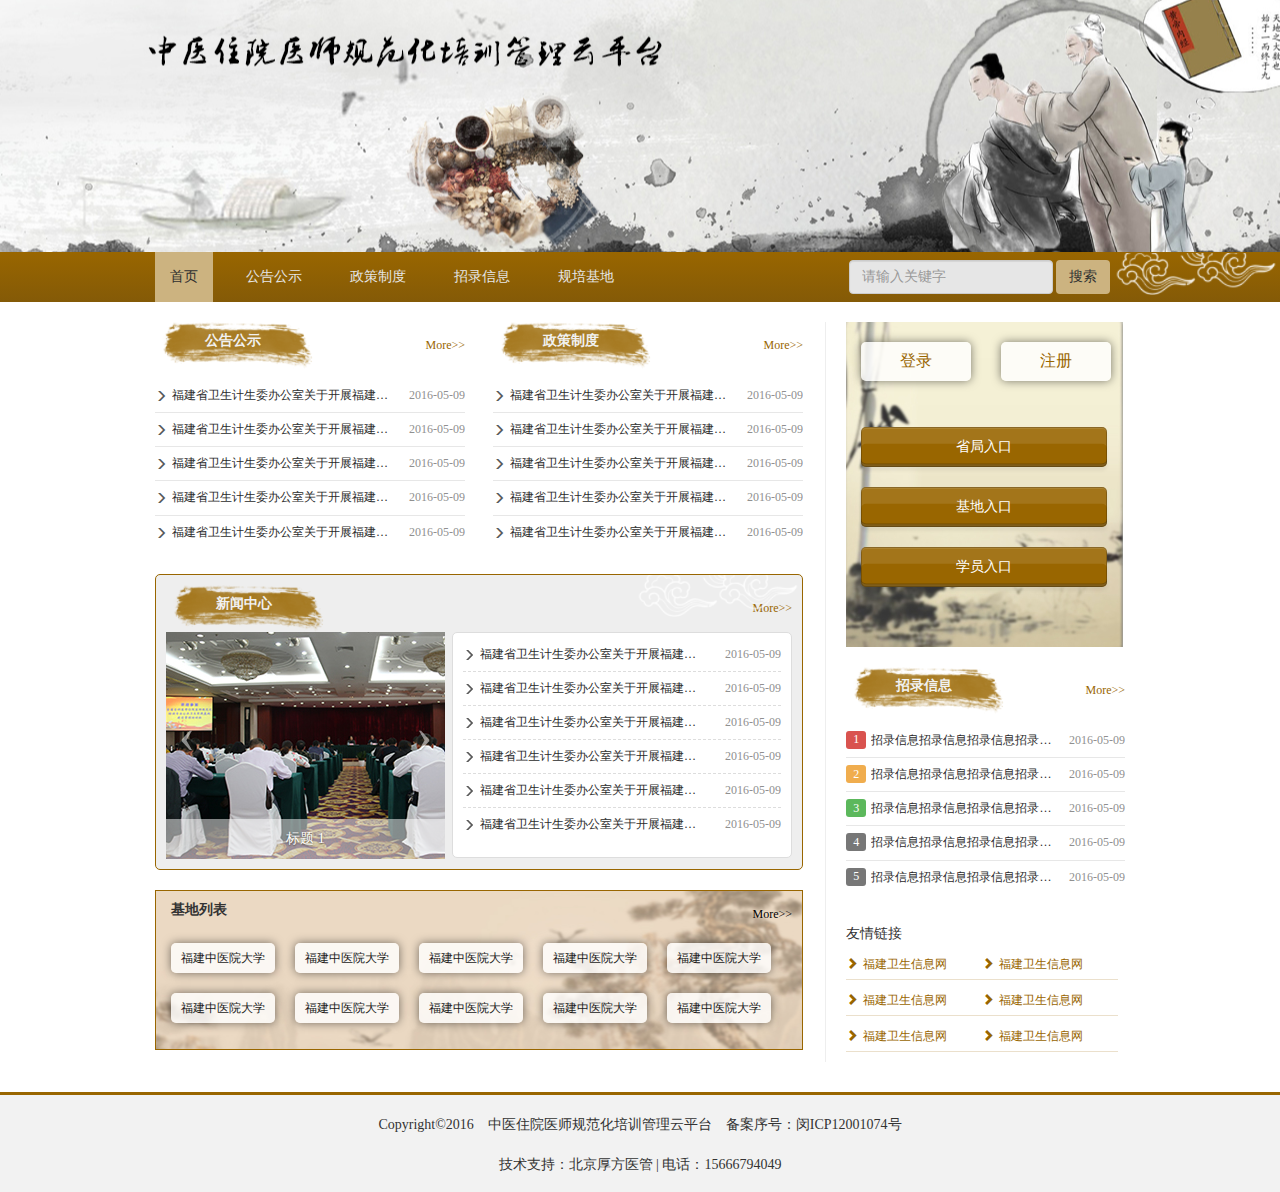
==== index.html @ 3ecdfbdd "厚方Html  第一版  end" ====
<!DOCTYPE html>
<html lang="en">
<head>
    <meta charset="UTF-8">
    <meta http-equiv="X-UA-Compatible" content="IE=edge">
    <title>Title</title>
    <link rel="stylesheet" href="css/bootstrap.min.css">
    <!-- 禁止响应 -->
    <link rel="stylesheet" href="css/non-responsive.css">
    <link rel="stylesheet" href="css/index.css">
    <!--[if lt IE 9]>
    <script src="//cdn.bootcss.com/html5shiv/3.7.2/html5shiv.min.js"></script>
    <script src="//cdn.bootcss.com/respond.js/1.4.2/respond.min.js"></script>
    <![endif]-->

</head>
<body>
    <div class="content-box">
    <!-- banner -->
    <div class="main-banner"></div>

    <!-- nav -->
    <nav class="navbar navbar-default navbar-self">
        <div class="container">
            <ul class="nav navbar-nav">
                <li class="active"><a href="#">首页</a></li>
                <li><a href="#">公告公示</a></li>
                <li><a href="#">政策制度</a></li>
                <li><a href="#">招录信息</a></li>
                <li><a href="#">规培基地</a></li>
            </ul>
            <!-- 提交 -->
            <form class="navbar-form" role="search">
                <div class="form-group">
                    <input type="text" class="form-control" placeholder="请输入关键字">
                </div>
                <button type="submit" class="btn">搜索</button>
            </form>
        </div>
        <!-- 祥云 -->
        <span class="yun"></span>
    </nav>
    <!-- 主体 -->
    <div class="container">
        <div class="main">
            <!-- section1 -->
            <!-- 公告公示 -->
            <div class="pnotice news newslist">
                <header>
                    <span>公告公示</span>
                    <a href="">More>></a>
                </header>
                <ul>
                    <li>
                        <span class="glyphicon glyphicon-menu-right"></span><a href="">福建省卫生计生委办公室关于开展福建省卫生计生委办公室关于开展</a>
                        <em>2016-05-09</em>
                    </li>
                    <li>
                        <span class="glyphicon glyphicon-menu-right"></span><a href="">福建省卫生计生委办公室关于开展福建省卫生计生委办公室关于开展</a>

                        <em>2016-05-09</em>
                    </li>
                    <li>
                        <span class="glyphicon glyphicon-menu-right"></span><a href="">福建省卫生计生委办公室关于开展福建省卫生计生委办公室关于开展</a>
                        <em>2016-05-09</em>
                    </li>
                    <li>
                        <span class="glyphicon glyphicon-menu-right"></span><a href="">福建省卫生计生委办公室关于开展福建省卫生计生委办公室关于开展</a>
                        <em>2016-05-09</em>
                    </li>
                    <li>
                        <span class="glyphicon glyphicon-menu-right"></span><a href="">福建省卫生计生委办公室关于开展福建省卫生计生委办公室关于开展</a>
                        <em>2016-05-09</em>
                    </li>
                </ul>
            </div>
            <!-- 政策制度 -->
            <div class="psystems news newslist">
                <header>
                    <span>政策制度</span>
                    <a href="">More>></a>
                </header>
                <ul>
                    <li>
                        <span class="glyphicon glyphicon-menu-right"></span><a href="">福建省卫生计生委办公室关于开展福建省卫生计生委办公室关于开展</a>
                        <em>2016-05-09</em>
                    </li>
                    <li>
                        <span class="glyphicon glyphicon-menu-right"></span><a href="">福建省卫生计生委办公室关于开展福建省卫生计生委办公室关于开展</a>

                        <em>2016-05-09</em>
                    </li>
                    <li>
                        <span class="glyphicon glyphicon-menu-right"></span><a href="">福建省卫生计生委办公室关于开展福建省卫生计生委办公室关于开展</a>
                        <em>2016-05-09</em>
                    </li>
                    <li>
                        <span class="glyphicon glyphicon-menu-right"></span><a href="">福建省卫生计生委办公室关于开展福建省卫生计生委办公室关于开展</a>
                        <em>2016-05-09</em>
                    </li>
                    <li>
                        <span class="glyphicon glyphicon-menu-right"></span><a href="">福建省卫生计生委办公室关于开展福建省卫生计生委办公室关于开展</a>
                        <em>2016-05-09</em>
                    </li>
                </ul>
            </div>
            <!-- End section1 -->
            <!-- Start section2 -->
            <!-- 新闻中心 -->
            <div class="newscenter news">
                <header>
                    <span>新闻中心</span>
                    <a href="">More>></a>
                </header>
                <!-- 图片新闻 -->
                <div id="myCarousel" class="carousel slide carousel-self">
                    <!-- 轮播（Carousel）指标 -->
                    <!--<ol class="carousel-indicators">-->
                        <!--<li data-target="#myCarousel" data-slide-to="0" class="active"></li>-->
                        <!--<li data-target="#myCarousel" data-slide-to="1"></li>-->
                        <!--<li data-target="#myCarousel" data-slide-to="2"></li>-->
                    <!--</ol>-->
                    <!-- 轮播（Carousel）项目 -->
                    <div class="carousel-inner">
                        <div class="item active">
                            <img src="images/news-pic.jpg" width="279" height="227" alt="First slide">
                            <div class="carousel-caption">标题 1</div>
                        </div>
                        <div class="item">
                            <img src="images/news-pic.jpg" width="279" height="227" alt="Second slide">
                            <div class="carousel-caption">标题 2</div>
                        </div>
                        <div class="item">
                            <img src="images/news-pic.jpg" width="279" height="227" alt="Third slide">
                            <div class="carousel-caption">标题 3</div>
                        </div>
                    </div>
                    <!-- 轮播（Carousel）导航 -->
                    <a class="carousel-control left" href="#myCarousel"
                       data-slide="prev">&lsaquo;</a>
                    <a class="carousel-control right" href="#myCarousel"
                       data-slide="next">&rsaquo;</a>
                </div>
                <!-- 文字新闻 -->
                <div class="news-word newslist">
                    <ul>
                        <li>
                            <span class="glyphicon glyphicon-menu-right"></span><a href="">福建省卫生计生委办公室关于开展福建省卫生计生委办公室关于开展</a>
                            <em>2016-05-09</em>
                        </li>
                        <li>
                            <span class="glyphicon glyphicon-menu-right"></span><a href="">福建省卫生计生委办公室关于开展福建省卫生计生委办公室关于开展</a>

                            <em>2016-05-09</em>
                        </li>
                        <li>
                            <span class="glyphicon glyphicon-menu-right"></span><a href="">福建省卫生计生委办公室关于开展福建省卫生计生委办公室关于开展</a>
                            <em>2016-05-09</em>
                        </li>
                        <li>
                            <span class="glyphicon glyphicon-menu-right"></span><a href="">福建省卫生计生委办公室关于开展福建省卫生计生委办公室关于开展</a>
                            <em>2016-05-09</em>
                        </li>
                        <li>
                            <span class="glyphicon glyphicon-menu-right"></span><a href="">福建省卫生计生委办公室关于开展福建省卫生计生委办公室关于开展</a>
                            <em>2016-05-09</em>
                        </li>
                        <li>
                            <span class="glyphicon glyphicon-menu-right"></span><a href="">福建省卫生计生委办公室关于开展福建省卫生计生委办公室关于开展</a>
                            <em>2016-05-09</em>
                        </li>

                    </ul>
                </div>
                <span class="cloud"></span>
            </div>
            <!-- End section2 -->
            <!-- Start section3 -->
            <!-- 基地列表 -->
            <div class="base-list news">
                <header>
                    <span>基地列表</span>
                    <a href="">More>></a>
                </header>
                <ul>
                    <li>
                        <a href="">福建中医院大学</a>
                    </li>
                    <li>
                        <a href="">福建中医院大学</a>
                    </li>
                    <li>
                        <a href="">福建中医院大学</a>
                    </li>
                    <li>
                        <a href="">福建中医院大学</a>
                    </li>
                    <li>
                        <a href="">福建中医院大学</a>
                    </li>
                    <li>
                        <a href="">福建中医院大学</a>
                    </li>
                    <li>
                        <a href="">福建中医院大学</a>
                    </li>
                    <li>
                        <a href="">福建中医院大学</a>
                    </li>
                    <li>
                        <a href="">福建中医院大学</a>
                    </li>
                    <li>
                        <a href="">福建中医院大学</a>
                    </li>
                </ul>
            </div>
            <!-- End section3 -->
            <div class="clearfix"></div>
        </div>
        <!-- sidebar -->
        <div class="sidebar">
            <!-- 登录 -->
            <div class="login">
                <ol>
                    <li><a href="">登录</a></li>
                    <li><a href="">注册</a></li>
                </ol>
                <ul>
                    <li><a href="">省局入口</a></li>
                    <li><a href="">基地入口</a></li>
                    <li><a href="">学员入口</a></li>
                </ul>
            </div>
            <!-- 招录信息 -->
            <div class="zlinfo news newslist">
                <header>
                    <span>招录信息</span>
                    <a href="">More>></a>
                </header>
                <ul>
                    <li>
                        <span class="label label-danger">1</span><a href="">招录信息招录信息招录信息招录信息</a>
                        <em>2016-05-09</em>
                    </li>
                    <li>
                        <span class="label label-warning">2</span><a href="">招录信息招录信息招录信息招录信息</a>
                        <em>2016-05-09</em>
                    </li>
                    <li>
                        <span class="label label-success">3</span><a href="">招录信息招录信息招录信息招录信息</a>
                        <em>2016-05-09</em>
                    </li>
                    <li>
                        <span class="label label-default">4</span><a href="">招录信息招录信息招录信息招录信息</a>
                        <em>2016-05-09</em>
                    </li>
                    <li>
                        <span class="label label-default">5</span><a href="">招录信息招录信息招录信息招录信息</a>
                        <em>2016-05-09</em>
                    </li>

                </ul>
            </div>
            <!-- 友情链接 -->
            <div class="friend">
                <header>
                    <span>友情链接</span>

                </header>
                <ul>
                    <li>
                        <span class="glyphicon glyphicon-chevron-right"></span><a href="">福建卫生信息网</a>
                    </li>
                    <li>
                        <span class="glyphicon glyphicon-chevron-right"></span><a href="">福建卫生信息网</a>

                    </li>
                    <li>
                        <span class="glyphicon glyphicon-chevron-right"></span><a href="">福建卫生信息网</a>

                    </li>
                    <li>
                        <span class="glyphicon glyphicon-chevron-right"></span><a href="">福建卫生信息网</a>

                    </li>
                    <li>
                        <span class="glyphicon glyphicon-chevron-right"></span><a href="">福建卫生信息网</a>

                    </li>
                    <li>
                        <span class="glyphicon glyphicon-chevron-right"></span><a href="">福建卫生信息网</a>

                    </li>

                </ul>
            </div>
        </div>
    </div>
    <div class="clearfix"></div>
    <!-- footer -->
    <footer>
        <div class="container">
        Copyright©2016   &nbsp;&nbsp;  中医住院医师规范化培训管理云平台  &nbsp;&nbsp;   备案序号：闵ICP12001074号<br><br>
        技术支持：北京厚方医管 | 电话：15666794049
        </div>
    </footer>
    </div>
    <script src="js/jquery-1.8.0.min.js" type="text/javascript"></script>
    <script src="js/bootstrap.min.js" type="text/javascript"></script>
</body>
</html>
---- css/non-responsive.css ----
/* Template-specific stuff
 *
 * Customizations just for the template; these are not necessary for anything
 * with disabling the responsiveness.
 */

/* Account for fixed navbar */

body,
.navbar-fixed-top,
.navbar-fixed-bottom {
  min-width: 970px;
}

/* Don't let the lead text change font-size. */
.lead {
  font-size: 16px;
}

/* Finesse the page header spacing */
.page-header {
  margin-bottom: 30px;
}
.page-header .lead {
  margin-bottom: 10px;
}


/* Non-responsive overrides
 *
 * Utilize the following CSS to disable the responsive-ness of the container,
 * grid system, and navbar.
 */

/* Reset the container */
.container {
  width: 970px;
  max-width: none !important;
}

/* Demonstrate the grids */
.col-xs-4 {
  padding-top: 15px;
  padding-bottom: 15px;
  background-color: #eee;
  background-color: rgba(86,61,124,.15);
  border: 1px solid #ddd;
  border: 1px solid rgba(86,61,124,.2);
}

.container .navbar-header,
.container .navbar-collapse {
  margin-right: 0;
  margin-left: 0;
}

/* Always float the navbar header */
.navbar-header {
  float: left;
}

/* Undo the collapsing navbar */
.navbar-collapse {
  display: block !important;
  height: auto !important;
  padding-bottom: 0;
  overflow: visible !important;
  visibility: visible !important;
}

.navbar-toggle {
  display: none;
}
.navbar-collapse {
  border-top: 0;
}

.navbar-brand {
  margin-left: -15px;
}

/* Always apply the floated nav */
.navbar-nav {
  float: left;
  margin: 0;
}
.navbar-nav > li {
  float: left;
}
.navbar-nav > li > a {
  padding: 15px;
}

/* Redeclare since we override the float above */
.navbar-nav.navbar-right {
  float: right;
}

/* Undo custom dropdowns */
.navbar .navbar-nav .open .dropdown-menu {
  position: absolute;
  float: left;
  background-color: #fff;
  border: 1px solid #ccc;
  border: 1px solid rgba(0, 0, 0, .15);
  border-width: 0 1px 1px;
  border-radius: 0 0 4px 4px;
  -webkit-box-shadow: 0 6px 12px rgba(0, 0, 0, .175);
          box-shadow: 0 6px 12px rgba(0, 0, 0, .175);
}
.navbar-default .navbar-nav .open .dropdown-menu > li > a {
  color: #333;
}
.navbar .navbar-nav .open .dropdown-menu > li > a:hover,
.navbar .navbar-nav .open .dropdown-menu > li > a:focus,
.navbar .navbar-nav .open .dropdown-menu > .active > a,
.navbar .navbar-nav .open .dropdown-menu > .active > a:hover,
.navbar .navbar-nav .open .dropdown-menu > .active > a:focus {
  color: #fff !important;
  background-color: #428bca !important;
}
.navbar .navbar-nav .open .dropdown-menu > .disabled > a,
.navbar .navbar-nav .open .dropdown-menu > .disabled > a:hover,
.navbar .navbar-nav .open .dropdown-menu > .disabled > a:focus {
  color: #999 !important;
  background-color: transparent !important;
}

/* Undo form expansion */
.navbar-form {
  float: left;
  width: auto;
  padding-top: 0;
  padding-bottom: 0;
  margin-right: 0;
  margin-left: 0;
  border: 0;
  -webkit-box-shadow: none;
          box-shadow: none;
}

/* Copy-pasted from forms.less since we mixin the .form-inline styles. */
.navbar-form .form-group {
  display: inline-block;
  margin-bottom: 0;
  vertical-align: middle;
}

.navbar-form .form-control {
  display: inline-block;
  width: auto;
  vertical-align: middle;
}

.navbar-form .form-control-static {
  display: inline-block;
}

.navbar-form .input-group {
  display: inline-table;
  vertical-align: middle;
}

.navbar-form .input-group .input-group-addon,
.navbar-form .input-group .input-group-btn,
.navbar-form .input-group .form-control {
  width: auto;
}

.navbar-form .input-group > .form-control {
  width: 100%;
}

.navbar-form .control-label {
  margin-bottom: 0;
  vertical-align: middle;
}

.navbar-form .radio,
.navbar-form .checkbox {
  display: inline-block;
  margin-top: 0;
  margin-bottom: 0;
  vertical-align: middle;
}

.navbar-form .radio label,
.navbar-form .checkbox label {
  padding-left: 0;
}

.navbar-form .radio input[type="radio"],
.navbar-form .checkbox input[type="checkbox"] {
  position: relative;
  margin-left: 0;
}

.navbar-form .has-feedback .form-control-feedback {
  top: 0;
}

/* Undo inline form compaction on small screens */
.form-inline .form-group {
  display: inline-block;
  margin-bottom: 0;
  vertical-align: middle;
}

.form-inline .form-control {
  display: inline-block;
  width: auto;
  vertical-align: middle;
}

.form-inline .form-control-static {
  display: inline-block;
}

.form-inline .input-group {
  display: inline-table;
  vertical-align: middle;
}
.form-inline .input-group .input-group-addon,
.form-inline .input-group .input-group-btn,
.form-inline .input-group .form-control {
  width: auto;
}

.form-inline .input-group > .form-control {
  width: 100%;
}

.form-inline .control-label {
  margin-bottom: 0;
  vertical-align: middle;
}

.form-inline .radio,
.form-inline .checkbox {
  display: inline-block;
  margin-top: 0;
  margin-bottom: 0;
  vertical-align: middle;
}
.form-inline .radio label,
.form-inline .checkbox label {
  padding-left: 0;
}

.form-inline .radio input[type="radio"],
.form-inline .checkbox input[type="checkbox"] {
  position: relative;
  margin-left: 0;
}

.form-inline .has-feedback .form-control-feedback {
  top: 0;
}
---- css/index.css ----
body{
    font-family: "Microsoft YaHei";
}
input,
button,
textarea,
select{
    outline:none;
}
.content-box{
    min-width: 1200px;
    margin:0 auto;
}
.container{
    width: 1000px;
    max-width: none !important
}
/* button */
button.default{
    padding: 10px 50px;
    background: #996600;
    -webkit-border-radius: 5px;
    -moz-border-radius: 5px;
    border-radius: 5px;
    border:0 none;
    color: #fff;
}
button.default:hover{
    background: #AA7200;
}
/* banner */
.main-banner{
    background: url("../images/main-banner.jpg") no-repeat center center;
    width:100%;
    height: 252px;
}
/* nav */
.navbar-self{
    height:40px;
    background: #996600;
    background: -webkit-gradient(linear, left top, left bottom, from(#996600), to(#845a07));
    background: -moz-linear-gradient(top,  #996600, #845a07);
    filter:  progid:DXImageTransform.Microsoft.gradient(startColorstr='#996600', endColorstr='#845a07');
    border:0 none;
    -webkit-border-radius:0;
    -moz-border-radius:0;
    border-radius:0;
}
.navbar-self .nav li{
    margin-right: 18px;
}
.navbar-self .nav a{
    color: #e6e6e6!important;
}
.navbar-self .nav li a:hover{
    color: #fff !important;
}
.navbar-self .nav .active a{
    background: #ccb380;
    color: #2f2f2f !important;
}
.navbar-self .nav .active a:hover{
    color: #000 !important;
}
/* 搜索框 */
.navbar-self .navbar-form{
    float: right;
}
.navbar-self .form-control{
    background: #e6e6e6;
    color:#000 !important
}
.navbar-self .navbar-form .btn{
    background: #ccb380;
}
.navbar-self .yun{
    background: url("../images/cloud.png") no-repeat 0 0;
    width:164px;
    height:43px;
    float: right;
    margin-top:-49px;
}
/* 主体 */
.main{
    width:648px;
    float: left;
    overflow: hidden;
}
.pnotice,
.psystems{
    width:310px;
    float: left;
}
.psystems{
    float: right;
}
.news header{
    width:100%;
    float: left;
}
.news header span{
    float: left;
    background: url("../images/titlt-bg.png") no-repeat;
    width: 168px;
    padding-left: 50px;
    height: 47px;
    line-height: 37px;
    color: #f1f1f1;
    font-size: 14px;
    font-weight: bold;
}
.news header a{
    float: right;
    color: #996600;
    font-size: 12px;
    margin-top:15px;
}
.newslist ul{
    float: left;
    width:100%;
    padding-left: 0;
    margin-top:10px;
}
.newslist ul li{
    padding-bottom: 8px;
    border-bottom:1px solid #e7e7e7;
    display: block;
    float: left;
    width:100%;
    margin-top: 8px;
}
.newslist ul li:last-child{
    border-bottom: 0 none;
}
.newslist ul li span{
    float: left;
    color: #585858;
    margin-right:5px;
    font-size: 12px;
    margin-top:2px;
}
.newslist ul li a{
    float: left;
    color: #2b2b2b;
    width:220px;
    white-space:nowrap;
    overflow:hidden;
    text-overflow:ellipsis;
    font-size: 12px;
}
.newslist ul li em{
    float: right;
    color: #909090;
    font-size: 12px;
    font-style: normal;
}
/* 新闻中心 */
.newscenter{
    border:1px solid #996600;
    background: #eeeeee;
    -webkit-border-radius: 5px;
    -moz-border-radius: 5px;
    border-radius: 5px;
    width:100%;
    float: left;
    margin-top: 15px;
    padding: 10px 0;
    position: relative;
}
.newscenter header span{
    margin-left: 10px;
}
.newscenter header a{
    margin-right: 10px;
}
/* 轮播 */
.carousel-self{
    float: left;
    width:279px;
    margin-left: 10px;
}
.carousel-self .carousel-control.left,
.carousel-self .carousel-control.right{
    background: none;
    font-size: 50px;
    top:30%;
}
.carousel-self .carousel-caption{
    right:0;
    left:0;
    bottom:0;
    background: rgba(255,255,255,0.5);
    padding:10px 0;
}
/* 文字新闻 */
.news-word{
    width: 340px;
    padding:0 10px;
    float: right;
    margin-right:10px;
    background: #fff;
    border:1px solid #ddd;
    -webkit-border-radius: 5px;
    -moz-border-radius: 5px;
    border-radius: 5px;
}
.news-word ul{
    margin-top:0;
    padding: 5px 0;
}
.news-word ul li{
    border-bottom:1px dashed #ddd;
}
.newscenter .cloud{
    background: url("../images/cloud.png") no-repeat 0 0;
    width:164px;
    height:43px;
    position: absolute;
    top:0;
    right:0;
}
/* 基地列表 */
.base-list{
    background: url("../images/area_type.jpg") no-repeat center 0;
    width:100%;
    height:160px;
    float: left;
    margin-top:20px;
    border:1px solid #996600;
}
.base-list header span{
    background: none;
    padding-left: 15px;
    color: #333333;
}
.base-list header a{
    color: #000;
    margin-right:10px;
}
.base-list ul{
    float: left;
    margin-left:15px;
    padding-left: 0;
    margin-top:5px;
}
.base-list ul li{
    background: rgba(255,255,255,0.8);
    padding:5px 10px;
    float: left;
    -webkit-border-radius:5px;
    -moz-border-radius:5px;
    border-radius:5px;
    list-style: none;
    -webkit-box-shadow: 0 0 10px rgba(0, 0, 0, 0.5);
    -moz-box-shadow: 0 0 10px rgba(0, 0, 0, 0.5) ;
    box-shadow: 0 0 10px rgba(0, 0, 0, 0.5) ;
    margin:0 20px 20px 0;
}
.base-list ul li:hover{
    background: rgba(225, 225, 225, 0.5);;
}
.base-list ul li a{
    color: #1a1a1a;
    font-size: 12px;
}
/* sidebar */
.sidebar{
    width: 300px;
    padding-left: 20px;
    margin-left: 10px;
    float: right;
    border-left:1px solid #eee;
}
/* 登录 */
.login{
    background: url("../images/login-bg.jpg") no-repeat;
    width:100%;
    height:325px;
    float: left;
    margin-bottom: 20px;
}
.login ol,
.login ul{
    float: left;
    width:100%;
    padding:0;
    margin:20px 0 25px 15px;
}
.login ol li{
    height:40px;
    float: left;
    width:50%;
    list-style: none;
}
.login ol li a{
    color: #996600;
    background: rgba(255,255,255,0.8);
    padding:8px 10px;
    float: left;
    width:110px;
    text-align: center;
    font-size: 16px;
    -webkit-border-radius:5px;
    -moz-border-radius:5px;
    border-radius:5px;
    -webkit-box-shadow: 0 0 10px rgba(0, 0, 0, 0.5);
    -moz-box-shadow: 0 0 10px rgba(0, 0, 0, 0.5) ;
    box-shadow: 0 0 10px rgba(0, 0, 0, 0.5) ;
}
.login ol li a:hover{
    background: rgba(225, 225, 225, 0.5);
    text-decoration: none;
}
.login ul li{
    list-style: none;
    width:88%;
    margin-bottom:20px
}
.login ul li a{
    box-shadow: inset 0 0 0 1px hsla(0,0%,0%,.2),
    inset 0 2px 0 hsla(0,0%,100%,.1),
    inset 0 1.2em 0 hsla(0,0%,100%,0.1),
    inset 0 -.2em 0 hsla(0,0%,100%,.1),
    inset 0 -.25em 0 hsla(0,0%,0%,.25),
    0 .25em .25em hsla(0,0%,0%,.05);
    width:100%;
    padding:10px;
    background: #996600;
    text-align: center;
    -webkit-border-radius:5px;
    -moz-border-radius:5px;
    border-radius:5px;
    display: block;
    color: #fff;
}
.login ul li a:hover,
.login ul li a:focus {
    box-shadow: inset 0 0 0 1px hsla(0,0%,0%,.2),
    inset 0 2px 0 hsla(0,0%,100%,.1),
    inset 0 1.2em 0 hsla(0,0%,100%,.1),
    inset 0 -.2em 0 hsla(0,0%,100%,.1),
    inset 0 -.25em 0 hsla(0,0%,0%,.25),
    inset 0 0 0 3em hsla(0,0%,100%,.2),
    0 .25em .25em hsla(0,0%,0%,.05);
}
.login ul li a:active {
    box-shadow: inset 0 0 0 1px hsla(0,0%,0%,.2),
    inset 0 2px 0 hsla(0,0%,100%,.1),
    inset 0 1.2em 0 hsla(0,0%,100%,.1),
    inset 0 0 0 3em hsla(0,0%,100%,.2),
    inset 0 .25em .5em hsla(0,0%,0%,.05),
    0 -1px 1px hsla(0,0%,0%,.1),
    0 1px 1px hsla(0,0%,100%,.25);

}

/* 招录信息 */
.zlinfo ul li span{
    color: #fff;
    margin-top:-1px;
    font-weight:normal;
}
.zlinfo ul li a{
    width:180px;
}
/* 友情链接 */
.friend{
    width:100%;
    float: left;
    margin-top:20px;
}
.friend header{
    margin-bottom:10px;
}
.friend ul{
    margin-top:10px;
    padding-left: 0;
}
.friend ul li{
    list-style: none;
    float: left;
    padding-right:35px;
    margin-bottom: 10px;
    padding-bottom: 5px;
    border-bottom:1px solid rgba(153,102,0,0.2)
}
.friend ul li span,
.friend ul li a{
    color: #996600;
    font-size:12px;
}
.friend ul li a{
    margin-left:5px;
}
/* footer */
footer{
    width:100%;
    padding:20px 0;
    height: 100px;
    float: left;
    margin-top:30px;
    background: #f2f2f2;
    border-top:3px solid #996600;
    text-align: center;
}
.breadcrumb-self{
    background: none;
}
.breadcrumb-self a{
    color: #996600;
}
/* 侧栏 */
.submenu{
    width:258px;
    height:396px;
    background: url("../images/submenu-bg.jpg") no-repeat;
    float: left;
}
.submenu ul{
    margin-top: 30px;
}
.submenu ul,
.submenu ul li{
    float: left;
    width:100%;
    padding: 0;
}
.submenu ul li{
    margin-top:20px;
    text-align: center;
    list-style: none;
}
.submenu ul li a{
    background: #ccb380;
    -webkit-border-radius: 5px;
    -moz-border-radius: 5px;
    border-radius: 5px;
    -webkit-box-shadow: 0 0 10px rgba(0, 0, 0, 0.5);
    -moz-box-shadow: 0 0 10px rgba(0, 0, 0, 0.5) ;
    box-shadow: 0 0 10px rgba(0, 0, 0, 0.5) ;
    width:90%;
    color: #000;
    padding:10px 0;
    display: inline-block;
    text-align: center;
    text-decoration: none;
}
.submenu ul li a:hover{
    background: #C4AB78;
}
.submenu ul li.active a{
    background:#996600;
    color: #fff;
}
/* 内页主体 */
.inwrapper .left{
    float: left;
}
.inwrapper{
    width:690px;
    float: right;
}
.inwrapper .banner{
    float: right;
    margin-bottom:15px;
}
.inwrapper h4{
    color: #996600;
    font-size: 14px;
    padding-bottom: 10px;
    border-bottom:1px solid #996600;
    font-weight:bold;
}
.inwrapper h4 em{
    color: red;
    font-style: normal;
    font-size:12px;
    margin-left:10px;
}
.inwrapper table{
    margin-top:20px;
}
.inwrapper table td{
    padding: 5px;
}
.inwrapper .padd td{
    padding:15px 0 !important;
}
.inwrapper td .name{
    float: left;
    width:100px;
    text-align: right;
    height:34px;
    line-height: 34px;
    margin-right:10px;
}
.inwrapper td .name + input,
.inwrapper td .name + select{
    width:60%;
}
.inwrapper td .radio,
.inwrapper td .radio + .radio{
    margin-top: 7px;
    margin-right:10px;
}
/* 上传证件 */
.zjmanage h3{
    color: #996600;
    font-size: 14px;
    border-bottom:2px solid #996600;
    padding-bottom: 5px;
    display: inline-block;
}
.zjmanage input[type='file']{
    width:204px;
    height:130px;
    text-indent: 100000px;
    filter:alpha(opacity=0);
    -moz-opacity:0;
    -khtml-opacity: 0;
    opacity: 0;
}
.formbox{
    float: left;
}
.formbox div{

    position: relative;
    float: left;
    overflow: hidden;
}
#form0 > div{
    background:url('../images/hf_upimg1.jpg') no-repeat;
}
#form1 > div{
    background:url('../images/hf_upimg2.jpg') no-repeat;
}
#form2 > div{
    background:url('../images/hf_upimg3.jpg') no-repeat;
}
#form3 > div{
    background:url('../images/hf_upimg3.jpg') no-repeat;
}
.formbox > img{
    width:204px;
    height:130px;
    float: left;
    margin-left: 2px;

}
.zjmanage table{border-bottom:1px solid #ddd}
.zjmanage table .tip{
    color: red;
    font-size: 12px;
}
.zjmanage button{
    margin:20px auto;
    display: block;
}
/* 列表页 */
.listmenu{
    width:283px;
    height:300px;
    float: left;
    background: #ccb380;
}
.listmenu > span{
    background: url("../images/list-toptit.jpg") no-repeat;
    width:100%;
    height:41px;
    float: left;
}
.listmenu ul{
    padding:0;
    margin:0;
}
.listmenu ul li{
    list-style: none;
    height:38px;
    width:100%;
    float:left;
    border-bottom:1px solid #996600
}
.listmenu ul li a{
    background: url("../images/list-icon.png") no-repeat;
    height:22px;
    line-height:22px;
    padding-left: 30px;
    color: #000;
    font-size: 14px;
    margin-top: 10px;
    float: left;
    margin-left: 80px;
}
.listmenu ul li:first-child a{
    background-position: 0 0;
}
.listmenu ul li:nth-child(2) a{
    background-position: 0 -45px;
}
.listmenu ul li:nth-child(3) a{
    background-position: 0 -95px;
}
.listmenu ul li:nth-child(4) a{
    background-position: 0 -145px;
}
.listmenu ul li:nth-child(5) a{
    background-position: 0 -190px;
}
.listmenu ul li.active{background: #996600}
.listmenu ul li.active:first-child a{
    background-position: 0 -235px;
    color: #fff;
}
.listmenu ul li.active:nth-child(2) a{
    background-position: 0 -285px;
}
.listmenu ul li.active:nth-child(3) a{
    background-position: 0 -332px;
}
.listmenu ul li.active:nth-child(4) a{
    background-position: 0 -280px;
}.listmenu ul li.active:nth-child(5) a{
     background-position: 0 -298px;
 }
.listbox{
    width:670px;
    float: right;
    border-left:1px solid #ddd;
    padding-left: 10px;
}
.listbox span.tit{
    float: left;
    background: url("../images/titlt-bg.png") no-repeat;
    width: 168px;
    padding-left: 50px;
    height: 47px;
    line-height: 37px;
    color: #f1f1f1;
    font-size: 14px;
    font-weight: bold;
}
.listbox ul.list{
    float: left;
    width:100%;
    padding-left: 0;
    margin-top:10px;
}
.listbox ul.list li{
    padding-bottom: 8px;
    border-bottom:1px solid #e7e7e7;
    display: block;
    float: left;
    width:100%;
    margin-top: 8px;
}
.listbox ul.list li:last-child{
    border-bottom: 0 none;
}
.listbox ul.list li span{
    float: left;
    color: #585858;
    margin-right:5px;
    font-size: 12px;
    margin-top:2px;
}
.listbox ul.list li a{
    float: left;
    color: #2b2b2b;
    width:520px;
    white-space:nowrap;
    overflow:hidden;
    text-overflow:ellipsis;
    font-size: 12px;
}
.listbox ul.list li em{
    float: right;
    color: #909090;
    font-size: 12px;
    font-style: normal;
}
.listbox h1,
.listbox i,
.listbox p{
    width:100%;
    float: left;
    text-align: center;
    margin-top:10px;
}
.listbox h1{
    font-size: 16px;
    color:#000;
}
.listbox i{
    font-size: 12px;
    color: #ccc;
    font-style:normal
}
.listbox p{
    color: #2b2b2b;
    line-height:28px;
    text-align: left;
}
/* 注册 */
.register{
    width:700px;
    height:400px;
    padding: 20px 0;
    margin:10px auto;
    background: #fff;
    -webkit-box-shadow: 0px 0px 20px rgba(0, 0, 0, 0.5) ;
    -moz-box-shadow: 0px 0px 20px rgba(0, 0, 0, 0.5) ;
    box-shadow: 0px 0px 20px rgba(0, 0, 0, 0.5) ;
}
.register table{
    margin:20px auto;
}
.register table td{
    text-align: right;
    padding:8px 5px;
}
.register table td #reg{
    width:100%;
}
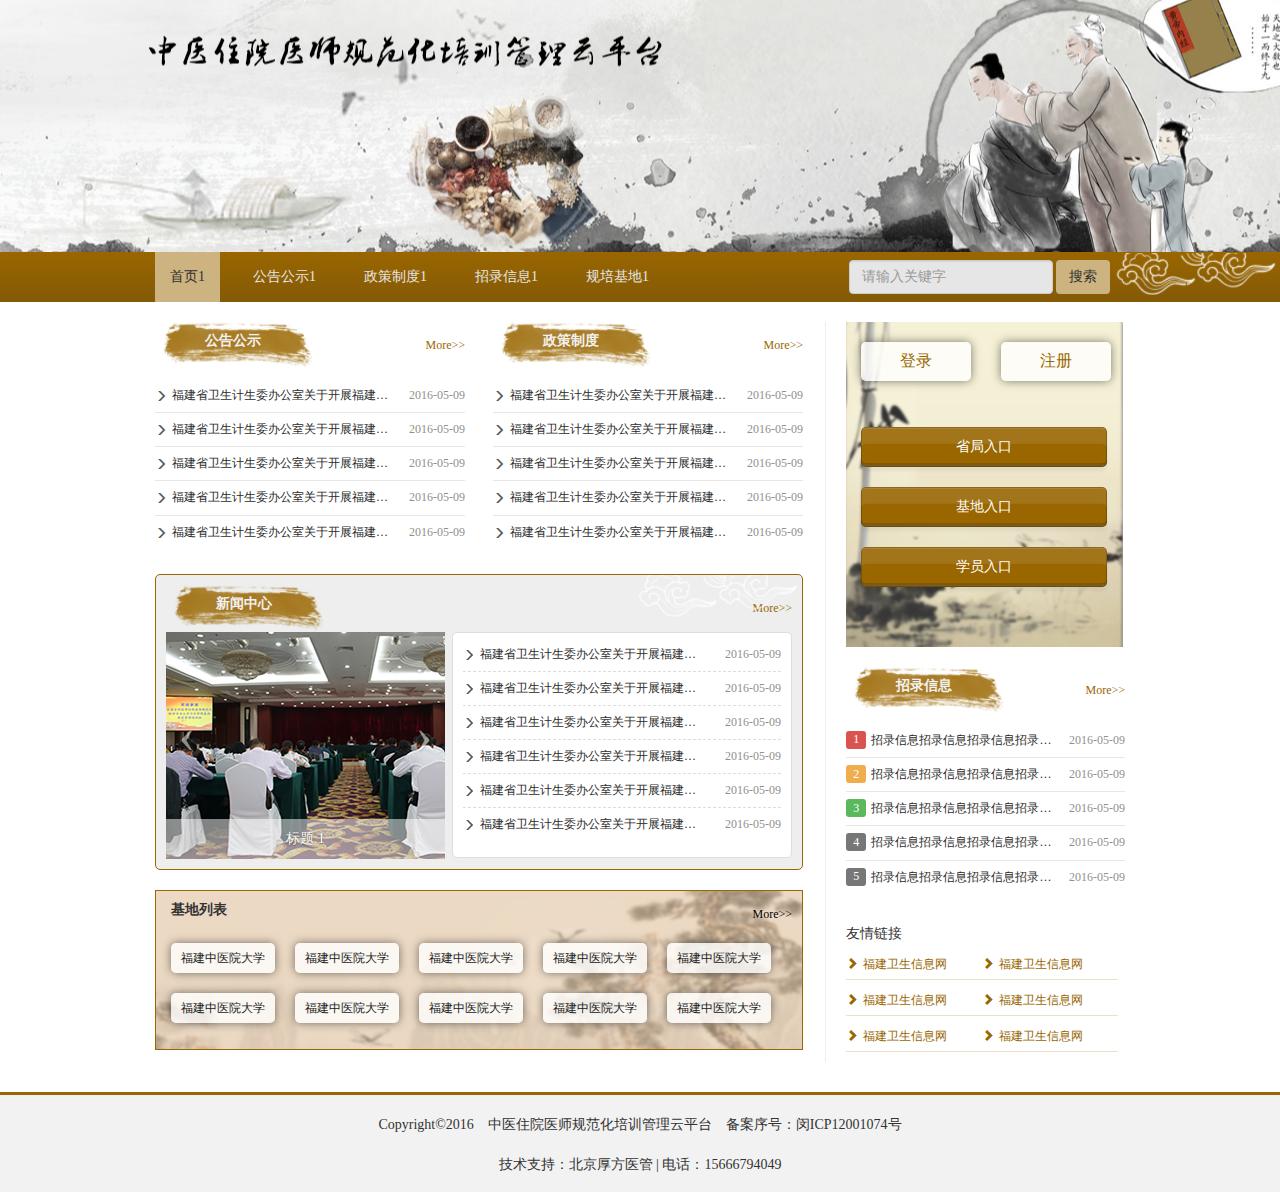
==== commit f76b8553: "改着玩玩" ====
--- a/index.html
+++ b/index.html
@@ -23,11 +23,11 @@
     <nav class="navbar navbar-default navbar-self">
         <div class="container">
             <ul class="nav navbar-nav">
-                <li class="active"><a href="#">首页</a></li>
-                <li><a href="#">公告公示</a></li>
-                <li><a href="#">政策制度</a></li>
-                <li><a href="#">招录信息</a></li>
-                <li><a href="#">规培基地</a></li>
+                <li class="active"><a href="#">首页1</a></li>
+                <li><a href="#">公告公示1</a></li>
+                <li><a href="#">政策制度1</a></li>
+                <li><a href="#">招录信息1</a></li>
+                <li><a href="#">规培基地1</a></li>
             </ul>
             <!-- 提交 -->
             <form class="navbar-form" role="search">
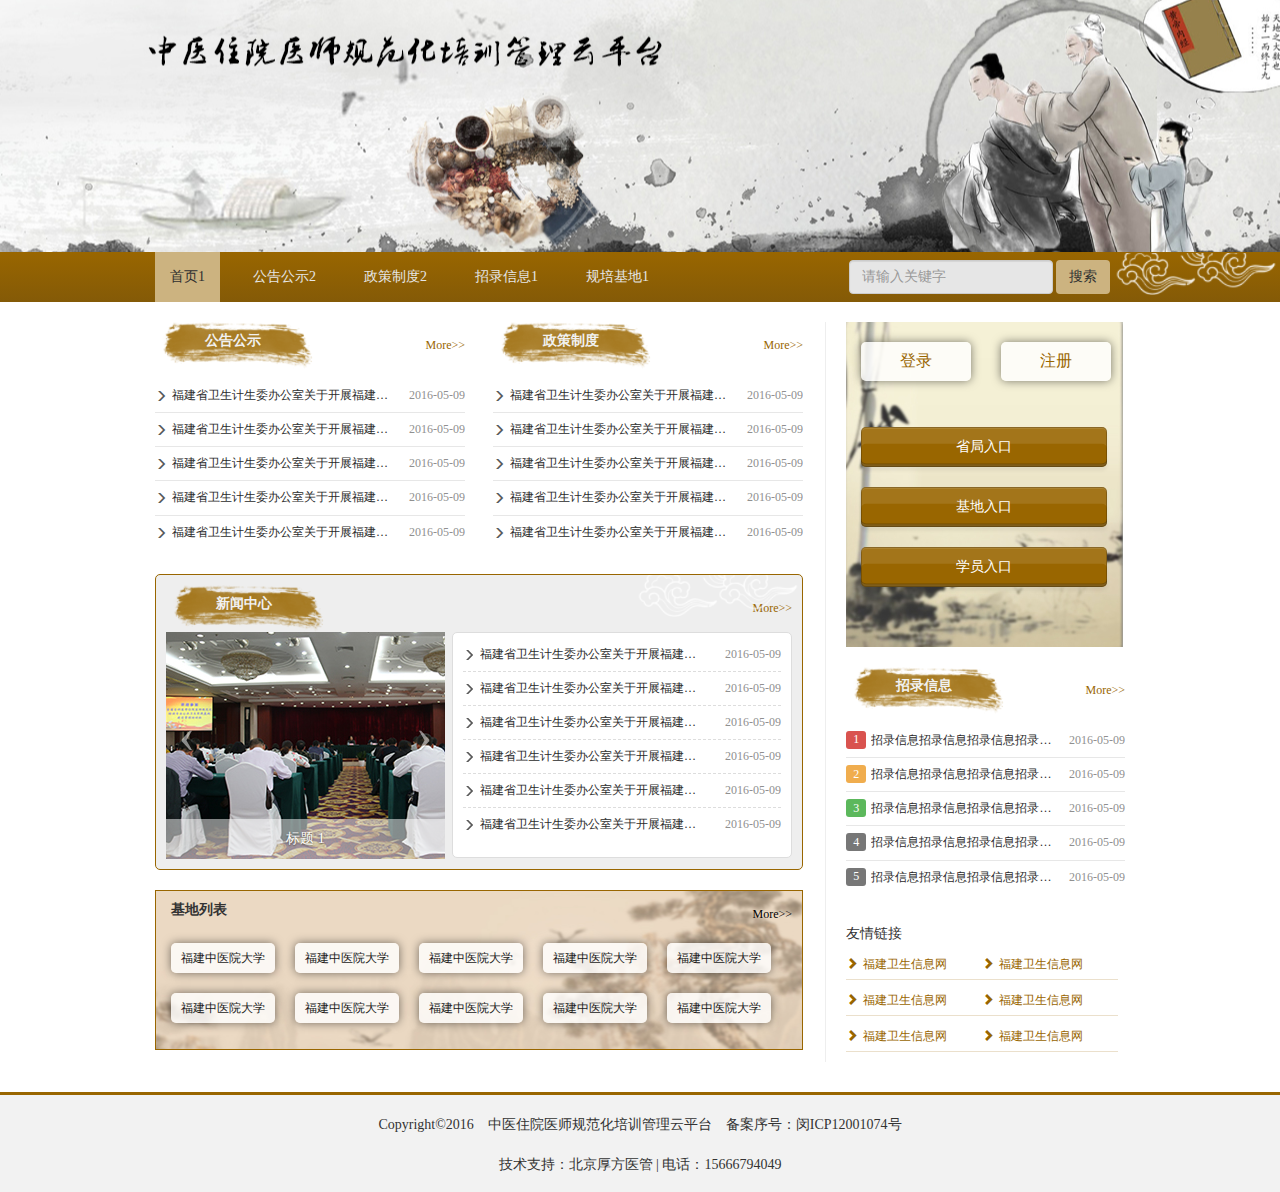
==== commit fb12c2cb: "再改一次" ====
--- a/index.html
+++ b/index.html
@@ -24,8 +24,8 @@
         <div class="container">
             <ul class="nav navbar-nav">
                 <li class="active"><a href="#">首页1</a></li>
-                <li><a href="#">公告公示1</a></li>
-                <li><a href="#">政策制度1</a></li>
+                <li><a href="#">公告公示2</a></li>
+                <li><a href="#">政策制度2</a></li>
                 <li><a href="#">招录信息1</a></li>
                 <li><a href="#">规培基地1</a></li>
             </ul>
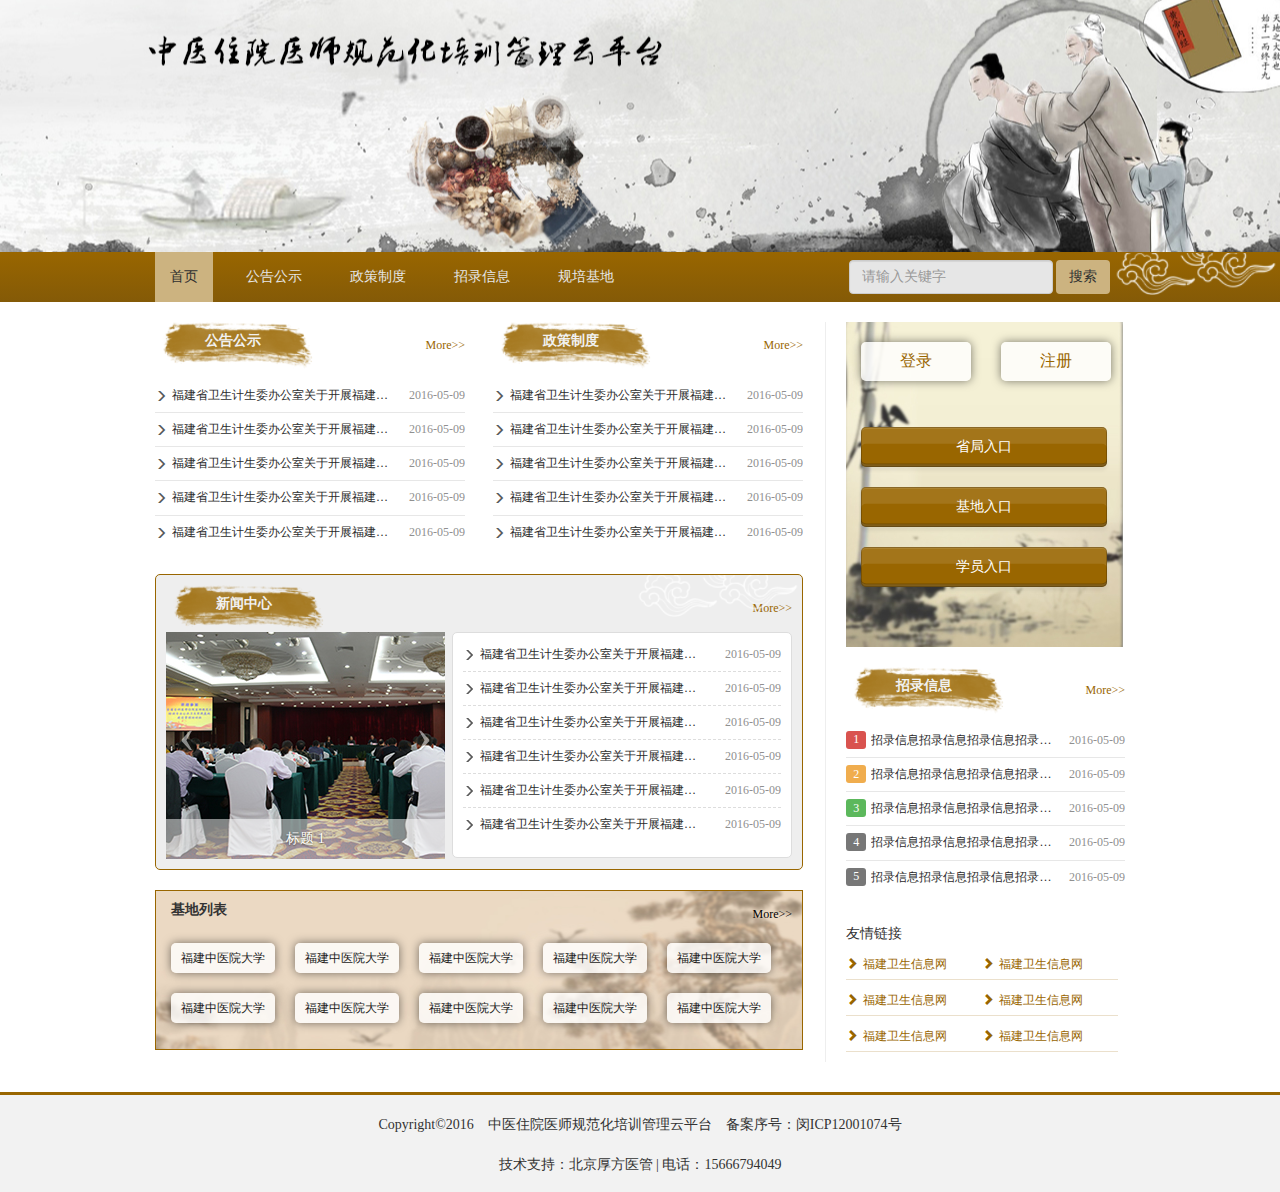
==== commit 9f02b5ba: "改回来啦" ====
--- a/index.html
+++ b/index.html
@@ -23,11 +23,11 @@
     <nav class="navbar navbar-default navbar-self">
         <div class="container">
             <ul class="nav navbar-nav">
-                <li class="active"><a href="#">首页1</a></li>
-                <li><a href="#">公告公示2</a></li>
-                <li><a href="#">政策制度2</a></li>
-                <li><a href="#">招录信息1</a></li>
-                <li><a href="#">规培基地1</a></li>
+                <li class="active"><a href="#">首页</a></li>
+                <li><a href="#">公告公示</a></li>
+                <li><a href="#">政策制度</a></li>
+                <li><a href="#">招录信息</a></li>
+                <li><a href="#">规培基地</a></li>
             </ul>
             <!-- 提交 -->
             <form class="navbar-form" role="search">
